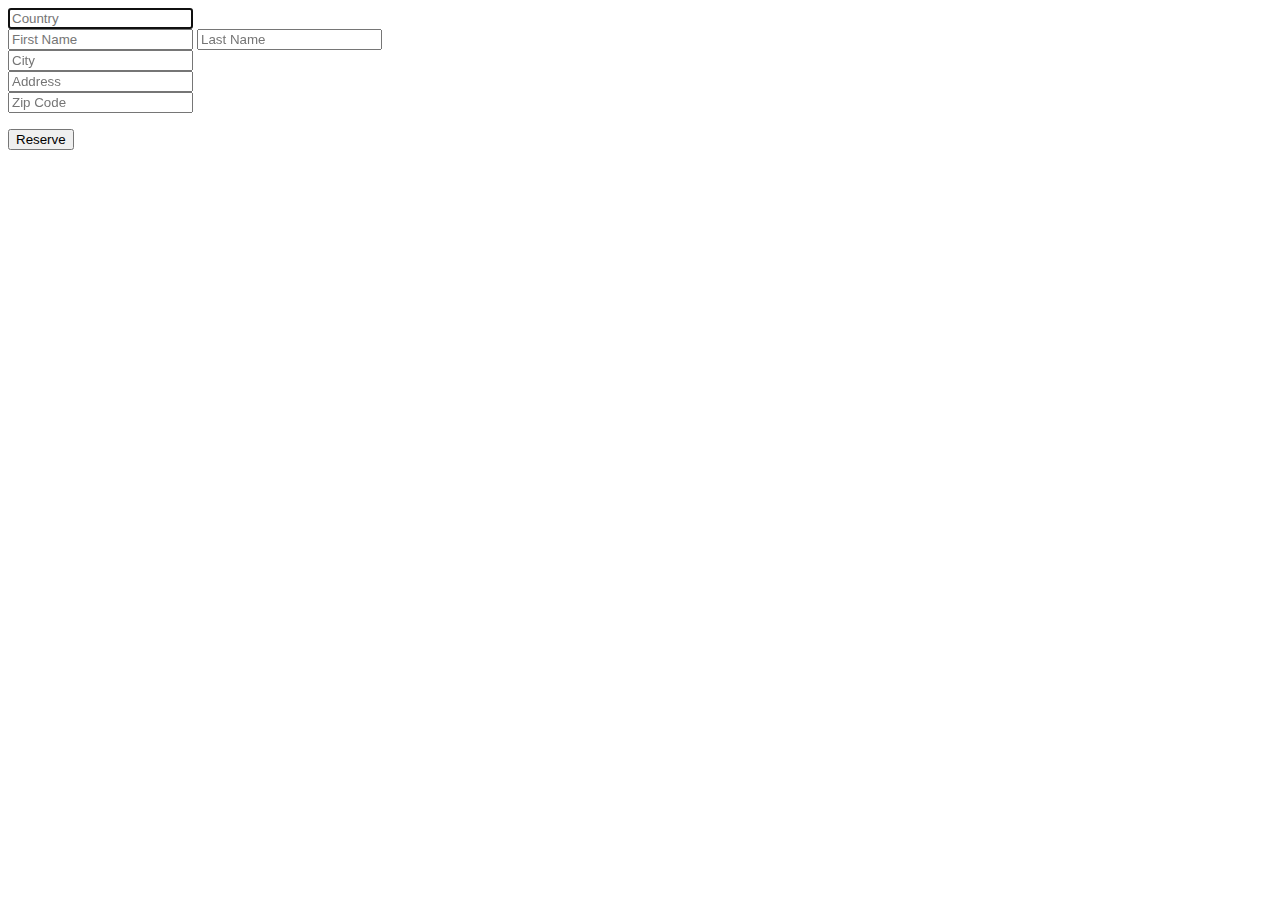
==== src/main/resources/templates/billing.html @ 7d91902b "actually added billing html this time.. >.>" ====
<!doctype html>
<html lang="en" xmlns="http://www.w3.org/1999/xhtml" xmlns:th="http://www.thymeleaf.org">

<head th:replace="header :: head"></head>

<body>
<nav th:replace="header :: nav"></nav>
<div class="container">
    <form id="billing-form" action="'/reserve/'+{vehicle.id}" method="post" role="form">
        <div class="row">
            <div class="col-md-6">
                <div class="form-group">
                    <input type="text" name="billing-country" id="billing-country" tabindex="1" class="form-control" placeholder="Country" autofocus required >
                </div>
                <div class="form-group">
                    <input type="billing-firstname" name="billing-firstname" id="billing-firstname" tabindex="2" class="form-control" placeholder="First Name" required>
                    <input type="billing-lastname" name="billing-lastname" id="billing-lastname" tabindex="2" class="form-control" placeholder="Last Name" required>
                </div>
                <div class="form-group">
                    <input type="text" name="billing-city" id="billing-city" tabindex="1" class="form-control" placeholder="City" autofocus required >
                </div>
                <div class="form-group">
                    <input type="text" name="billing-address" id="billing-address" tabindex="1" class="form-control" placeholder="Address" autofocus required >
                </div>
                <div class="form-group">
                    <input type="text" name="billing-zipcode" id="billing-zipcode" tabindex="1" class="form-control" placeholder="Zip Code" autofocus required >
                </div>

                <p class="text-center error-message" th:text="${errorMessage}" th:if="${errorMessage} != null"></p>
            </div>
            <div class="col-md-6">
                <div class="payment-picker-???">

                </div>
            </div>
        </div>
        <div class="form-group">
            <div class="row">
                <div class="col-sm-6 col-sm-offset-3">
                    <input type="submit" name="reserve-submit" id="reserve-submit" tabindex="4" class="form-control btn btn-login" value="Reserve">
                </div>
            </div>
        </div>
    </form>
</div>
</body>
</html>
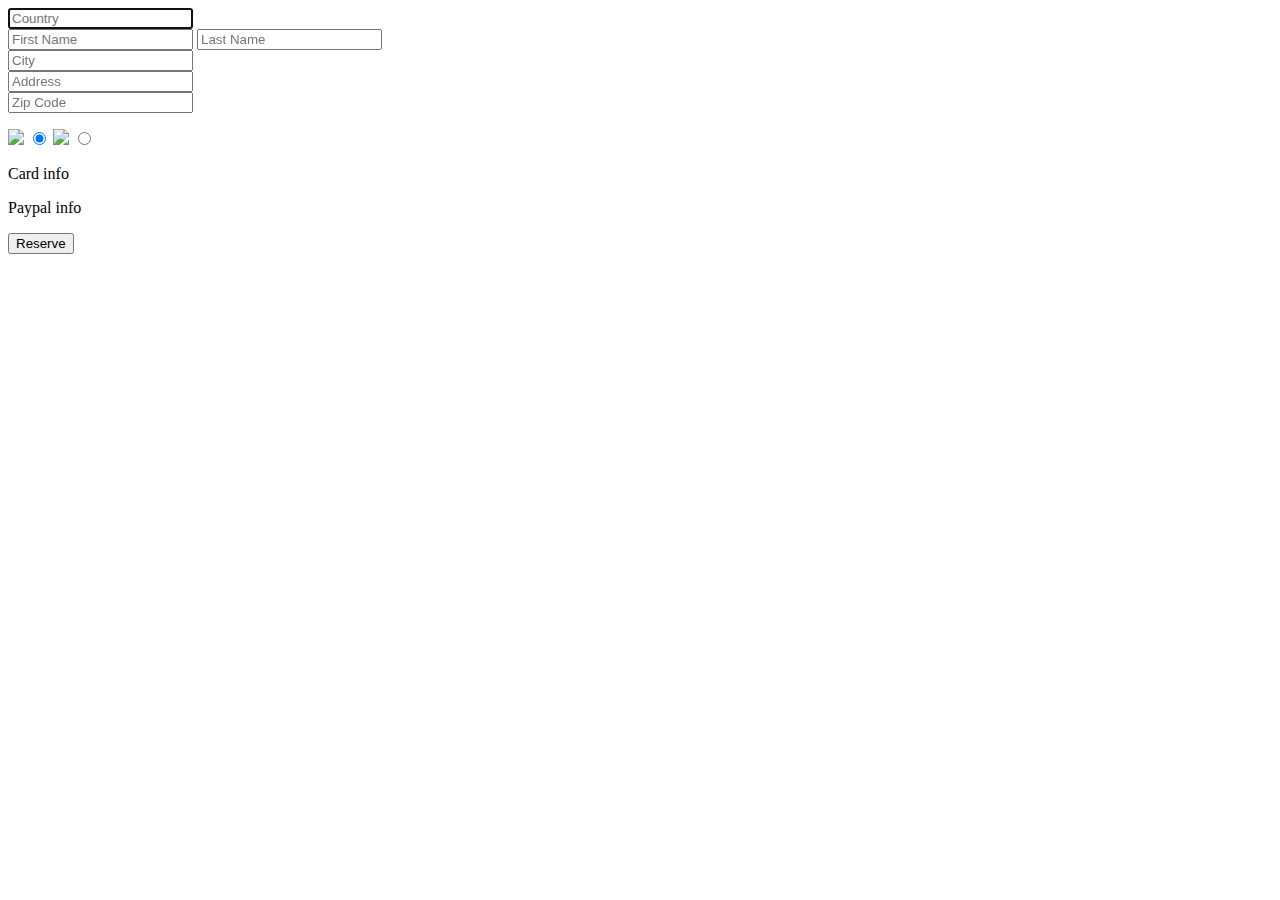
==== commit a6696aa7: "Added payment selection radio buttons with toggling js" ====
--- a/src/main/resources/templates/billing.html
+++ b/src/main/resources/templates/billing.html
@@ -29,8 +29,21 @@
                 <p class="text-center error-message" th:text="${errorMessage}" th:if="${errorMessage} != null"></p>
             </div>
             <div class="col-md-6">
-                <div class="payment-picker-???">
-
+                <div class="payment-picker">
+                    <label for="paypal-radio">
+                        <img class="payment-logo" src="http://icons.iconarchive.com/icons/designbolts/credit-card-payment/256/Paypal-icon.png">
+                    </label>
+                    <input class="payment-radio" name="payment" type="radio" value="" id="paypal-radio" checked>
+                    <label for="card-radio">
+                        <img class="payment-logo" src="http://icons.iconarchive.com/icons/designbolts/credit-card-payment/256/Maestro-icon.png">
+                    </label>
+                    <input class="payment-radio" name="payment" type="radio" value="" id="card-radio">
+                </div>
+                <div id="card-info">
+                    <p>Card info</p>
+                </div>
+                <div id="paypal-info">
+                    <p>Paypal info</p>
                 </div>
             </div>
         </div>
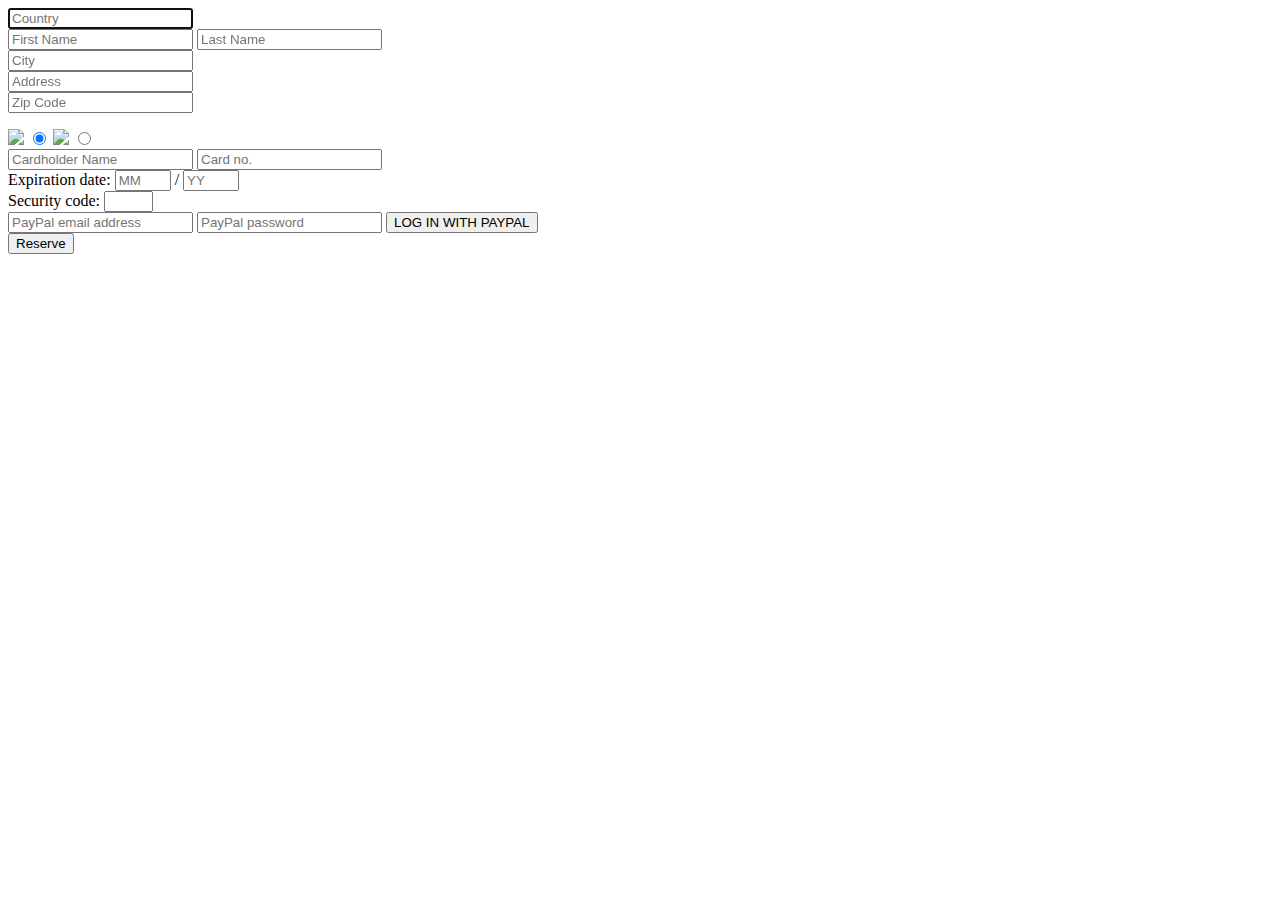
==== commit c4e2ae18: "Completed dynamic billing form with js and css" ====
--- a/src/main/resources/templates/billing.html
+++ b/src/main/resources/templates/billing.html
@@ -6,8 +6,8 @@
 <body>
 <nav th:replace="header :: nav"></nav>
 <div class="container">
-    <form id="billing-form" action="'/reserve/'+{vehicle.id}" method="post" role="form">
-        <div class="row">
+    <form id="billing-form" th:action="'/reserve/'+${vehicle.id}" method="post" role="form">
+        <div class="row panel billing-panel">
             <div class="col-md-6">
                 <div class="form-group">
                     <input type="text" name="billing-country" id="billing-country" tabindex="1" class="form-control" placeholder="Country" autofocus required >
@@ -17,13 +17,13 @@
                     <input type="billing-lastname" name="billing-lastname" id="billing-lastname" tabindex="2" class="form-control" placeholder="Last Name" required>
                 </div>
                 <div class="form-group">
-                    <input type="text" name="billing-city" id="billing-city" tabindex="1" class="form-control" placeholder="City" autofocus required >
+                    <input type="text" name="billing-city" id="billing-city" tabindex="3" class="form-control" placeholder="City" required >
                 </div>
                 <div class="form-group">
-                    <input type="text" name="billing-address" id="billing-address" tabindex="1" class="form-control" placeholder="Address" autofocus required >
+                    <input type="text" name="billing-address" id="billing-address" tabindex="4" class="form-control" placeholder="Address" required >
                 </div>
                 <div class="form-group">
-                    <input type="text" name="billing-zipcode" id="billing-zipcode" tabindex="1" class="form-control" placeholder="Zip Code" autofocus required >
+                    <input type="text" name="billing-zipcode" id="billing-zipcode" tabindex="5" class="form-control" placeholder="Zip Code" required >
                 </div>
 
                 <p class="text-center error-message" th:text="${errorMessage}" th:if="${errorMessage} != null"></p>
@@ -33,24 +33,38 @@
                     <label for="paypal-radio">
                         <img class="payment-logo" src="http://icons.iconarchive.com/icons/designbolts/credit-card-payment/256/Paypal-icon.png">
                     </label>
-                    <input class="payment-radio" name="payment" type="radio" value="" id="paypal-radio" checked>
+                    <input class="payment-radio" name="payment" type="radio" value="paypal" id="paypal-radio" checked>
                     <label for="card-radio">
                         <img class="payment-logo" src="http://icons.iconarchive.com/icons/designbolts/credit-card-payment/256/Maestro-icon.png">
                     </label>
-                    <input class="payment-radio" name="payment" type="radio" value="" id="card-radio">
+                    <input class="payment-radio" name="payment" type="radio" value="card" id="card-radio">
                 </div>
-                <div id="card-info">
-                    <p>Card info</p>
+                <div id="payment-form">
+                    <div id="card-info">
+                        <input type="text" name="card-name" id="card-name" tabindex="1" class="form-control" placeholder="Cardholder Name">
+                        <input type="number" name="card-number" maxlength="16" id="card-number" tabindex="1" class="form-control" placeholder="Card no.">
+                        <div class="form-group" id="card-exp">
+                            <label id="expiration-date" for="card-exp">Expiration date:</label>
+                            <input type="number" maxlength="2" name="card-exp-month" step="1" min="1" max="12" id="card-exp-month" tabindex="6" class="form-control" placeholder="MM"> /
+                            <input type="number" maxlength="2" name="card-exp-year" step="1" min="17" max="30" id="card-exp-year" tabindex="7" class="form-control" placeholder="YY">
+                        </div>
+                        <div class="form-group">
+                            <label id="card-sec-code-label" for="card-sec-code">Security code:</label>
+                            <input type="password" name="card-sec-code" maxlength="3" size="3" id="card-sec-code" tabindex="8" class="form-control">
+                        </div>
+                    </div>
                 </div>
                 <div id="paypal-info">
-                    <p>Paypal info</p>
+                    <input type="text" name="paypal-email" id="paypal-email" tabindex="6" class="form-control" placeholder="PayPal email address" required>
+                    <input type="password" name="paypal-password" id="paypal-password" tabindex="7" class="form-control" placeholder="PayPal password" required>
+                    <button class="btn btn-primary" id="paypal-login-button">LOG IN WITH PAYPAL</button>
                 </div>
             </div>
         </div>
         <div class="form-group">
             <div class="row">
                 <div class="col-sm-6 col-sm-offset-3">
-                    <input type="submit" name="reserve-submit" id="reserve-submit" tabindex="4" class="form-control btn btn-login" value="Reserve">
+                    <input type="submit" name="reserve-submit" id="reserve-submit" tabindex="9" class="form-control btn btn-login" value="Reserve">
                 </div>
             </div>
         </div>
